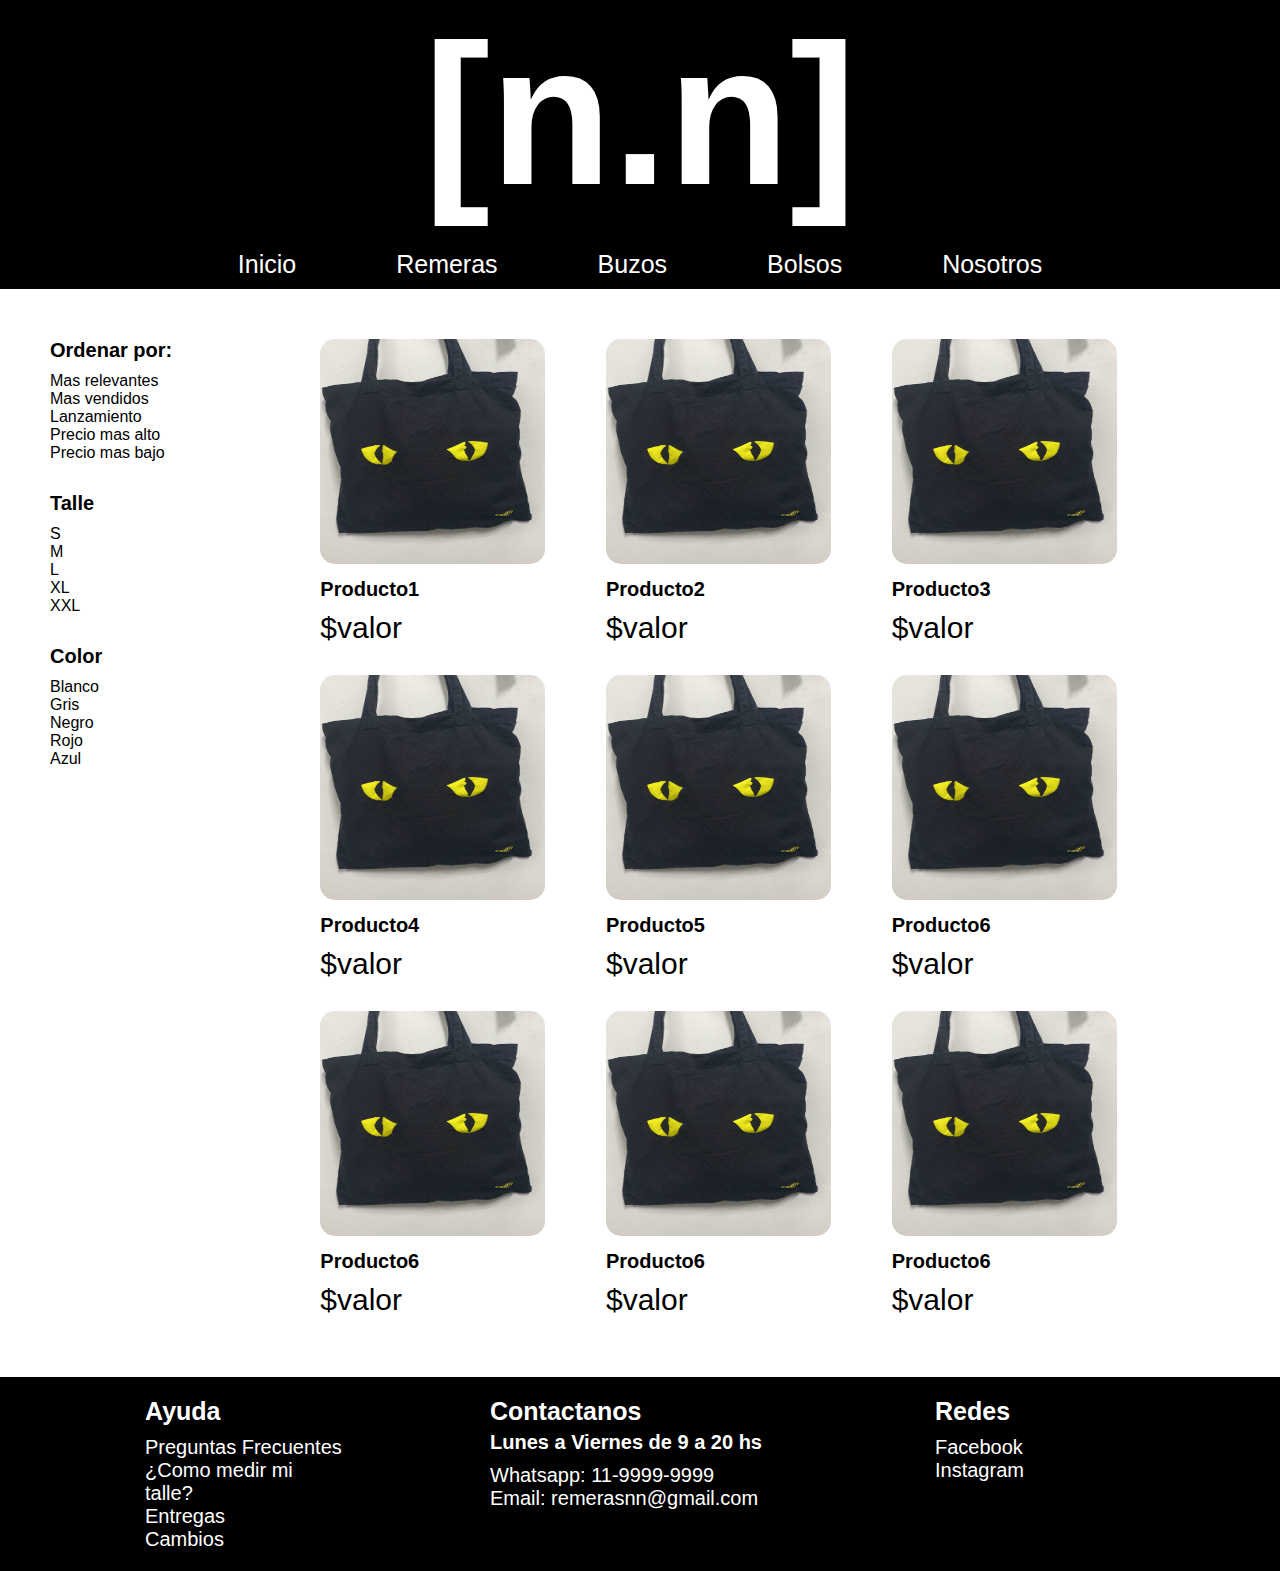
==== pages/bolsos.html @ f2f6b4e0 "Add files via upload" ====
<!DOCTYPE html>
<html lang="en">
<head>
    <meta charset="UTF-8">
    <meta name="viewport" content="width=device-width, initial-scale=1.0">
    <title>[n.n]</title>
    <link rel="stylesheet" href="../css/style.css">
</head>
<body>
    
    <head>
        <section class="header-container">
            <h1>[n.n]</h1> <!-- logo -->
            <div class="nav-menu">
                <nav>
                    <ul>
                        <li><a href="../index.html">Inicio</a></li>
                        <li><a href="remeras.html">Remeras</a></li>
                        <li><a href="buzos.html">Buzos</a></li>
                        <li><a href="#">Bolsos</a></li>
                        <li><a href="nosotros.html">Nosotros</a></li>
                    </ul>
                </nav>
            </div>
        </section>
    </head>

    <main> 
        <div class="grid-container">
            <section class="container-productos">
                <div class="producto1">
                    <img src="../assets/img/bolso.jpeg" alt="">
                    <h2>Producto1</h2>
                    <p>$valor</p>
                </div>
                <div class="producto2">
                    <img src="../assets/img/bolso.jpeg" alt="">
                    <h2>Producto2</h2>
                    <p>$valor</p>
                </div>
                <div class="producto3">
                    <img src="../assets/img/bolso.jpeg" alt="">
                    <h2>Producto3</h2>
                    <p>$valor</p>
                </div>
                <div class="producto4">
                    <img src="../assets/img/bolso.jpeg" alt="">
                    <h2>Producto4</h2>
                    <p>$valor</p>
                </div>
                <div class="producto5">
                    <img src="../assets/img/bolso.jpeg" alt="">
                    <h2>Producto5</h2>
                    <p>$valor</p>
                </div>
                <div class="producto6">
                    <img src="../assets/img/bolso.jpeg" alt="">
                    <h2>Producto6</h2>
                    <p>$valor</p>
                </div>
                <div class="producto7">
                    <img src="../assets/img/bolso.jpeg" alt="">
                    <h2>Producto6</h2>
                    <p>$valor</p>
                </div>
                <div class="producto8">
                    <img src="../assets/img/bolso.jpeg" alt="">
                    <h2>Producto6</h2>
                    <p>$valor</p>
                </div>
                <div class="producto9">
                    <img src="../assets/img/bolso.jpeg" alt="">
                    <h2>Producto6</h2>
                    <p>$valor</p>
                </div>
            </section>

            <section class="sidebar">
                <div class="sidebar-order">
                    <h3>Ordenar por:</h3>
                    <ul>
                        <li>Mas relevantes</li>
                        <li>Mas vendidos</li>
                        <li>Lanzamiento</li>
                        <li>Precio mas alto</li>
                        <li>Precio mas bajo</li>
                    </ul>
                </div>
                <div class="sidebar-size">
                    <h3>Talle</h3>
                    <ul>
                        <li>S</li>
                        <li>M</li>
                        <li>L</li>
                        <li>XL</li>
                        <li>XXL</li>
                    </ul>
                </div>
                <div class="sidebar-color">
                    <h3>Color</h3>
                    <ul>
                        <li>Blanco</li>
                        <li>Gris</li>
                        <li>Negro</li>
                        <li>Rojo</li>
                        <li>Azul</li>
                    </ul>
                </div>
            </section>
        </div>
    </main>

    <footer class="footer-container">
        <section class="container-ayuda">
            <h3>Ayuda</h3>
            <div>
                <p>Preguntas Frecuentes</p>
                <p>¿Como medir mi talle?</p>
                <p>Entregas</p>
                <p>Cambios</p>
            </div>
        </section>

        <section class="container-contactanos">
            <h3>Contactanos</h3>
            <h4>Lunes a Viernes de 9 a 20 hs</h4>
            <div>
                <p>Whatsapp: 11-9999-9999</p>
                <p>Email: remerasnn@gmail.com</p>
            </div>
        </section>

        <section class="container-redes">
            <h3>Redes</h3>
            <ul>
                <li><a href="https://www.facebook.com/">Facebook</a></li>
                <li><a href="https://www.instagram.com">Instagram</a></li>
            </ul>
        </section>
    </footer>

</body>
</html>
---- css/style.css ----
* {
    margin: 0;
    padding: 0;
    box-sizing: border-box;
    font-family: sans-serif;
}

li {
    list-style: none;
}

img {
    width: 14.0625rem;
    height: 14.0625rem;
    border-radius: .9375rem;
}

    /* header */

.header-container {
    display: flex;
    background-color: black;
    flex-direction: column;
    align-items: center;
    color: white;
}

.header-container h1 {
    font-size: 12.5rem;
    margin-bottom: 1.25rem;
}

.nav-menu ul {
    display: flex;
    flex-direction: row;
    align-content: space-between;
    gap: 6.25rem;
    margin-bottom: .625rem;
}

.nav-menu ul li a {
    font-size: 1.5625rem;
    text-decoration: none;
    color: white;
}

    /* main */

.main-container {
    display: flex;
    flex-direction: column;
    align-items: center;
    background-color: black;
}


.main-remeras {
    display: flex;
    flex-direction: row;
    margin-top: 1.875rem;
    margin-bottom: 1.875rem;
    align-items: center;
    justify-content: space-evenly;
    background-color: white;
    width: 90%;
    height: 18.75rem;
    text-align: center;
    border-radius: 1.875rem;
}

.main-remeras div {
    display: flex;
    width: 43.75rem;
    flex-direction: column;
    align-items: center;
}

.main-remeras div h2 {
    font-size: 2.5rem;
    padding-bottom: .9375rem;
}

.main-remeras div p {
    font-size: 1.25rem;
}


.main-buzos {
    display: flex;
    flex-direction: row;
    margin-top: 1.875rem;
    margin-bottom: 1.875rem;
    align-items: center;
    justify-content: space-evenly;
    background-color: white;
    width: 90%;
    height: 18.75rem;
    text-align: center;
    border-radius: 1.875rem;
}

.main-buzos div {
    display: flex;
    width: 43.75rem;
    flex-direction: column;
    align-items: center;
}

.main-buzos div h2 {
    font-size: 2.5rem;
    padding-bottom: .9375rem;
}

.main-buzos div p {
    font-size: 1.25rem;
}


.main-bolsos {
    display: flex;
    flex-direction: row;
    margin-top: 1.875rem;
    margin-bottom: 1.875rem;
    align-items: center;
    justify-content: space-evenly;
    background-color: white;
    width: 90%;
    height: 18.75rem;
    text-align: center;
    border-radius: 1.875rem;
}

.main-bolsos div {
    display: flex;
    width: 43.75rem;
    flex-direction: column;
    align-items: center;
}

.main-bolsos div h2 {
    font-size: 2.5rem;
    padding-bottom: .9375rem;
}

.main-bolsos div p {
    font-size: 1.25rem;
}

    /* grid productos */

.grid-container {
    display: grid;
    grid-template-columns: 15.625rem 1fr;
    grid-template-areas: 
    "sidebar areaproductos"
    "sidebar areaproductos"
    ;
    margin: 3.125rem;
}

.container-productos {
    display: grid;
    grid-template-columns: repeat(3, 1fr);
    grid-template-rows: repeat(3, 1fr);
    gap: 1.25rem;
    justify-items: center;
    grid-area: areaproductos;
    grid-template-areas: 
    "producto1 producto2 producto3"
    "producto4 producto5 producto6"
    "producto7 producto8 producto9"
    ;
    width: 90% ;
}

.container-productos div h2 {
    font-size: 1.25rem;
    padding: .625rem 0px .625rem 0px;
}

.container-productos div p {
    font-size: 1.875rem;
    padding-bottom: .625rem;
}

.producto1 {
    grid-area: producto1;
}
.producto2 {
    grid-area: producto2;
}
.producto3 {
    grid-area: producto3;
}
.producto4 {
    grid-area: producto4;
}
.producto5 {
    grid-area: producto5;
}
.producto6 {
    grid-area: producto6;
}
.producto7 {
    grid-area: producto7;
}
.producto8 {
    grid-area: producto8;
}
.producto9 {
    grid-area: producto9;
}

    /* sidebar productos */

.sidebar {
    grid-area: sidebar;
    display: flex;
    flex-direction: column;
}

.sidebar div h3 {
    font-size: 1.25rem;
    padding-bottom: .625rem;
}

.sidebar-order {
    padding-bottom: 1.875rem;
}
.sidebar-size {
    padding-bottom: 1.875rem;
}
.sidebar-color {
    padding-bottom: 1.875rem;
}


    /* footer */

.footer-container {
    display: flex;
    background-color: black;
    flex-direction: row;
    align-items: flex-start;
    justify-content: space-evenly;
    color: white;
}

.container-ayuda {
    margin-top: 1.25rem;
    margin-bottom: 1.25rem;
    width: 12.5rem;
}

.container-ayuda h3 {
    font-size: 1.5625rem;
    padding-bottom: .625rem;
}

.container-ayuda div p {
    font-size: 1.25rem;
}


.container-contactanos {
    margin-top: 1.25rem;
    margin-bottom: 1.25rem;
    width: 18.75rem;
}

.container-contactanos h3 {
    font-size: 1.5625rem;
    padding-bottom: .3125rem;
}

.container-contactanos h4 {
    font-size: 1.25rem;
    margin-bottom: .625rem;
}

.container-contactanos div p {
    font-size: 1.25rem;
}


.container-redes {
    margin-top: 1.25rem;
    margin-bottom: 1.25rem;
    width: 12.5rem;
}

.container-redes h3 {
    font-size: 1.5625rem;
    padding-bottom: .625rem;
}

.container-redes ul li a {
    font-size: 1.25rem;
    color: white;
    text-decoration: none;
}
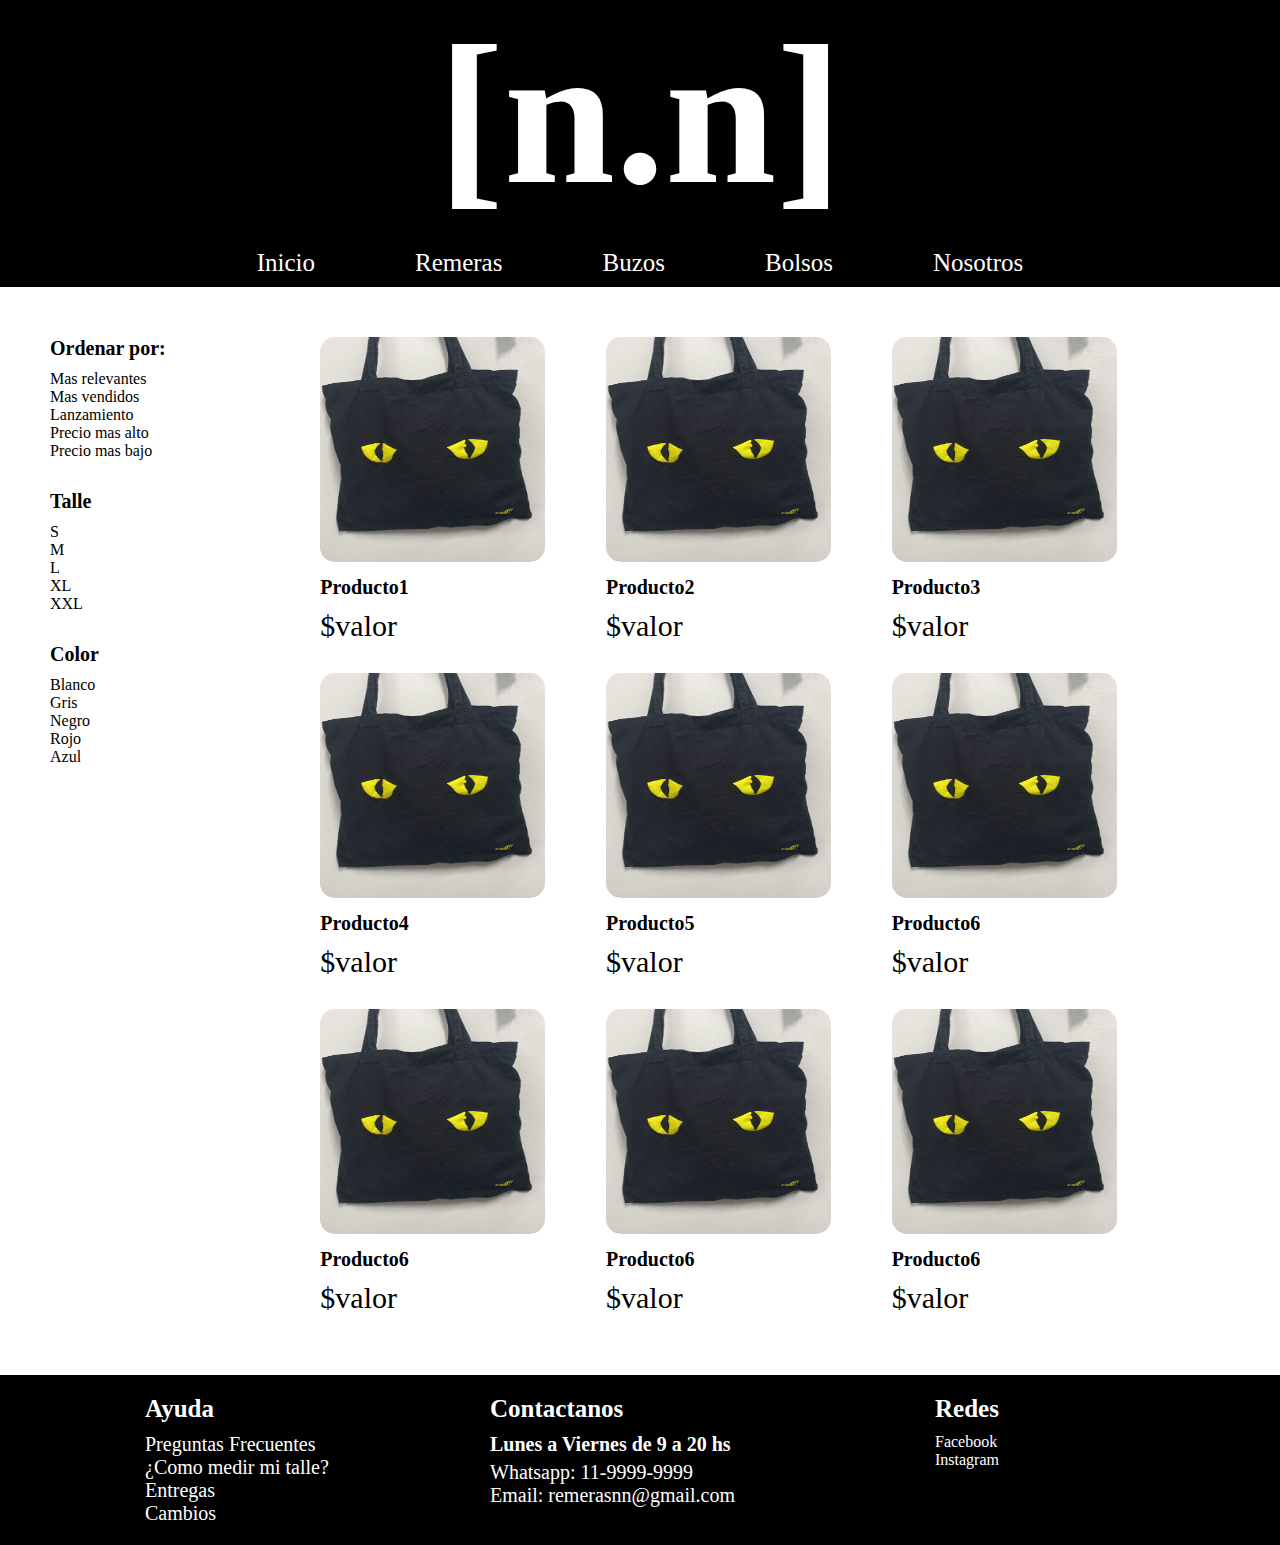
==== commit c521972e: "Meta agregado" ====
--- a/pages/bolsos.html
+++ b/pages/bolsos.html
@@ -5,6 +5,8 @@
     <meta name="viewport" content="width=device-width, initial-scale=1.0">
     <title>[n.n]</title>
     <link rel="stylesheet" href="../css/style.css">
+    <meta name="description" content="Hola! Somos Noname, tenemos las prendas mas accesibles del mercado. Veni a verlas!">
+    <meta name="keywords" content="bolso, logo, bordado, noname, barato">
 </head>
 <body>
     
--- a/css/style.css
+++ b/css/style.css
@@ -1,303 +1,315 @@
-* {
-    margin: 0;
-    padding: 0;
-    box-sizing: border-box;
-    font-family: sans-serif;
-}
-
-li {
-    list-style: none;
-}
-
-img {
-    width: 14.0625rem;
-    height: 14.0625rem;
-    border-radius: .9375rem;
-}
-
-    /* header */
-
-.header-container {
-    display: flex;
-    background-color: black;
-    flex-direction: column;
-    align-items: center;
-    color: white;
-}
-
-.header-container h1 {
-    font-size: 12.5rem;
-    margin-bottom: 1.25rem;
-}
-
-.nav-menu ul {
-    display: flex;
-    flex-direction: row;
-    align-content: space-between;
-    gap: 6.25rem;
-    margin-bottom: .625rem;
-}
-
-.nav-menu ul li a {
-    font-size: 1.5625rem;
-    text-decoration: none;
-    color: white;
-}
-
-    /* main */
-
-.main-container {
-    display: flex;
-    flex-direction: column;
-    align-items: center;
-    background-color: black;
-}
-
-
-.main-remeras {
-    display: flex;
-    flex-direction: row;
-    margin-top: 1.875rem;
-    margin-bottom: 1.875rem;
-    align-items: center;
-    justify-content: space-evenly;
-    background-color: white;
-    width: 90%;
-    height: 18.75rem;
-    text-align: center;
-    border-radius: 1.875rem;
-}
-
-.main-remeras div {
-    display: flex;
-    width: 43.75rem;
-    flex-direction: column;
-    align-items: center;
-}
-
-.main-remeras div h2 {
-    font-size: 2.5rem;
-    padding-bottom: .9375rem;
-}
-
-.main-remeras div p {
-    font-size: 1.25rem;
-}
-
-
-.main-buzos {
-    display: flex;
-    flex-direction: row;
-    margin-top: 1.875rem;
-    margin-bottom: 1.875rem;
-    align-items: center;
-    justify-content: space-evenly;
-    background-color: white;
-    width: 90%;
-    height: 18.75rem;
-    text-align: center;
-    border-radius: 1.875rem;
-}
-
-.main-buzos div {
-    display: flex;
-    width: 43.75rem;
-    flex-direction: column;
-    align-items: center;
-}
-
-.main-buzos div h2 {
-    font-size: 2.5rem;
-    padding-bottom: .9375rem;
-}
-
-.main-buzos div p {
-    font-size: 1.25rem;
-}
-
-
-.main-bolsos {
-    display: flex;
-    flex-direction: row;
-    margin-top: 1.875rem;
-    margin-bottom: 1.875rem;
-    align-items: center;
-    justify-content: space-evenly;
-    background-color: white;
-    width: 90%;
-    height: 18.75rem;
-    text-align: center;
-    border-radius: 1.875rem;
-}
-
-.main-bolsos div {
-    display: flex;
-    width: 43.75rem;
-    flex-direction: column;
-    align-items: center;
-}
-
-.main-bolsos div h2 {
-    font-size: 2.5rem;
-    padding-bottom: .9375rem;
-}
-
-.main-bolsos div p {
-    font-size: 1.25rem;
-}
-
-    /* grid productos */
-
-.grid-container {
-    display: grid;
-    grid-template-columns: 15.625rem 1fr;
-    grid-template-areas: 
-    "sidebar areaproductos"
-    "sidebar areaproductos"
-    ;
-    margin: 3.125rem;
-}
-
-.container-productos {
-    display: grid;
-    grid-template-columns: repeat(3, 1fr);
-    grid-template-rows: repeat(3, 1fr);
-    gap: 1.25rem;
-    justify-items: center;
-    grid-area: areaproductos;
-    grid-template-areas: 
-    "producto1 producto2 producto3"
-    "producto4 producto5 producto6"
-    "producto7 producto8 producto9"
-    ;
-    width: 90% ;
-}
-
-.container-productos div h2 {
-    font-size: 1.25rem;
-    padding: .625rem 0px .625rem 0px;
-}
-
-.container-productos div p {
-    font-size: 1.875rem;
-    padding-bottom: .625rem;
-}
-
-.producto1 {
-    grid-area: producto1;
-}
-.producto2 {
-    grid-area: producto2;
-}
-.producto3 {
-    grid-area: producto3;
-}
-.producto4 {
-    grid-area: producto4;
-}
-.producto5 {
-    grid-area: producto5;
-}
-.producto6 {
-    grid-area: producto6;
-}
-.producto7 {
-    grid-area: producto7;
-}
-.producto8 {
-    grid-area: producto8;
-}
-.producto9 {
-    grid-area: producto9;
-}
-
-    /* sidebar productos */
-
-.sidebar {
-    grid-area: sidebar;
-    display: flex;
-    flex-direction: column;
-}
-
-.sidebar div h3 {
-    font-size: 1.25rem;
-    padding-bottom: .625rem;
-}
-
-.sidebar-order {
-    padding-bottom: 1.875rem;
-}
-.sidebar-size {
-    padding-bottom: 1.875rem;
-}
-.sidebar-color {
-    padding-bottom: 1.875rem;
-}
-
-
-    /* footer */
-
-.footer-container {
-    display: flex;
-    background-color: black;
-    flex-direction: row;
-    align-items: flex-start;
-    justify-content: space-evenly;
-    color: white;
-}
-
-.container-ayuda {
-    margin-top: 1.25rem;
-    margin-bottom: 1.25rem;
-    width: 12.5rem;
-}
-
-.container-ayuda h3 {
-    font-size: 1.5625rem;
-    padding-bottom: .625rem;
-}
-
-.container-ayuda div p {
-    font-size: 1.25rem;
-}
-
-
-.container-contactanos {
-    margin-top: 1.25rem;
-    margin-bottom: 1.25rem;
-    width: 18.75rem;
-}
-
-.container-contactanos h3 {
-    font-size: 1.5625rem;
-    padding-bottom: .3125rem;
-}
-
-.container-contactanos h4 {
-    font-size: 1.25rem;
-    margin-bottom: .625rem;
-}
-
-.container-contactanos div p {
-    font-size: 1.25rem;
-}
-
-
-.container-redes {
-    margin-top: 1.25rem;
-    margin-bottom: 1.25rem;
-    width: 12.5rem;
-}
-
-.container-redes h3 {
-    font-size: 1.5625rem;
-    padding-bottom: .625rem;
-}
-
-.container-redes ul li a {
-    font-size: 1.25rem;
-    color: white;
-    text-decoration: none;
-}
-
-
+* {
+  margin: 0;
+  padding: 0;
+  box-sizing: border-box; }
+
+a {
+  text-decoration: none; }
+
+li {
+  list-style: none; }
+
+img {
+  width: 14.0625rem;
+  height: 14.0625rem;
+  border-radius: .9375rem; }
+  @media (max-width: 768px) {
+    img {
+      width: 11.25rem;
+      height: 11.25rem; } }
+  @media (max-width: 425px) {
+    img {
+      width: 9.375rem;
+      height: 9.375rem; } }
+
+.header-container {
+  display: flex;
+  flex-direction: column;
+  justify-content: none;
+  align-items: center;
+  align-content: none;
+  gap: none;
+  background-color: black;
+  color: white; }
+  .header-container h1 {
+    font-size: 12.5rem;
+    text-align: none;
+    margin-bottom: 1.25rem; }
+    @media (max-width: 768px) {
+      .header-container h1 {
+        font-size: 9.375rem;
+        margin-bottom: 1.25rem; } }
+    @media (max-width: 425px) {
+      .header-container h1 {
+        font-size: 9.375rem;
+        margin-bottom: 1.25rem; } }
+
+.nav-menu ul {
+  display: flex;
+  flex-direction: row;
+  justify-content: none;
+  align-items: none;
+  align-content: space-between;
+  gap: 6.25rem;
+  margin-bottom: .625rem; }
+  .nav-menu ul li a {
+    font-size: 1.5625rem;
+    text-align: none;
+    color: white; }
+    @media (max-width: 768px) {
+      .nav-menu ul li a {
+        font-size: .9375rem; } }
+    @media (max-width: 425px) {
+      .nav-menu ul li a {
+        font-size: .875rem; } }
+  @media (max-width: 768px) {
+    .nav-menu ul {
+      display: flex;
+      flex-direction: row;
+      justify-content: none;
+      align-items: none;
+      align-content: space-between;
+      gap: 4.375rem;
+      margin-bottom: .625rem; } }
+  @media (max-width: 425px) {
+    .nav-menu ul {
+      gap: 1.25rem; } }
+
+.main-container {
+  display: flex;
+  flex-direction: column;
+  justify-content: none;
+  align-items: center;
+  align-content: none;
+  gap: none;
+  background-color: black; }
+
+.main-remeras, .main-buzos, .main-bolsos, .main-nosotros, .main-comoinicio, .main-ubicaciones {
+  display: flex;
+  flex-direction: row;
+  justify-content: space-evenly;
+  align-items: center;
+  align-content: none;
+  gap: none;
+  font-size: none;
+  text-align: center;
+  margin-top: 1.875rem;
+  margin-bottom: 1.875rem;
+  width: 90%;
+  background-color: white;
+  height: 18.75rem;
+  border-radius: 1.875rem; }
+  .main-remeras div, .main-buzos div, .main-bolsos div, .main-nosotros div, .main-comoinicio div, .main-ubicaciones div {
+    display: flex;
+    flex-direction: column;
+    justify-content: none;
+    align-items: center;
+    align-content: none;
+    gap: none;
+    width: 43.75rem; }
+    .main-remeras div h2, .main-buzos div h2, .main-bolsos div h2, .main-nosotros div h2, .main-comoinicio div h2, .main-ubicaciones div h2 {
+      font-size: 2.5rem;
+      text-align: none;
+      padding-bottom: .9375rem; }
+      @media (max-width: 768px) {
+        .main-remeras div h2, .main-buzos div h2, .main-bolsos div h2, .main-nosotros div h2, .main-comoinicio div h2, .main-ubicaciones div h2 {
+          font-size: 1.875rem; } }
+      @media (max-width: 425px) {
+        .main-remeras div h2, .main-buzos div h2, .main-bolsos div h2, .main-nosotros div h2, .main-comoinicio div h2, .main-ubicaciones div h2 {
+          font-size: 1.25rem; } }
+    .main-remeras div p, .main-buzos div p, .main-bolsos div p, .main-nosotros div p, .main-comoinicio div p, .main-ubicaciones div p {
+      font-size: 1.25rem;
+      text-align: none; }
+      @media (max-width: 768px) {
+        .main-remeras div p, .main-buzos div p, .main-bolsos div p, .main-nosotros div p, .main-comoinicio div p, .main-ubicaciones div p {
+          font-size: .75rem; } }
+      @media (max-width: 425px) {
+        .main-remeras div p, .main-buzos div p, .main-bolsos div p, .main-nosotros div p, .main-comoinicio div p, .main-ubicaciones div p {
+          font-size: .625rem; } }
+    @media (max-width: 768px) {
+      .main-remeras div, .main-buzos div, .main-bolsos div, .main-nosotros div, .main-comoinicio div, .main-ubicaciones div {
+        width: 25rem; } }
+    @media (max-width: 425px) {
+      .main-remeras div, .main-buzos div, .main-bolsos div, .main-nosotros div, .main-comoinicio div, .main-ubicaciones div {
+        width: 14.375rem; } }
+  @media (max-width: 425px) {
+    .main-remeras, .main-buzos, .main-bolsos, .main-nosotros, .main-comoinicio, .main-ubicaciones {
+      display: flex;
+      flex-direction: column; } }
+
+.footer-container {
+  display: flex;
+  flex-direction: row;
+  justify-content: space-evenly;
+  align-items: flex-start;
+  align-content: none;
+  gap: none;
+  color: white;
+  background-color: black; }
+
+.container-ayuda, .container-redes, .container-contactanos {
+  margin-top: 1.25rem;
+  margin-bottom: 1.25rem;
+  width: 12.5rem; }
+  .container-ayuda h3, .container-redes h3, .container-contactanos h3 {
+    font-size: 1.5625rem;
+    text-align: none;
+    padding-bottom: .625rem; }
+    @media (max-width: 768px) {
+      .container-ayuda h3, .container-redes h3, .container-contactanos h3 {
+        font-size: 1.125rem; } }
+    @media (max-width: 425px) {
+      .container-ayuda h3, .container-redes h3, .container-contactanos h3 {
+        font-size: .875rem; } }
+  .container-ayuda div p, .container-redes div p, .container-contactanos div p {
+    font-size: 1.25rem;
+    text-align: none; }
+    @media (max-width: 768px) {
+      .container-ayuda div p, .container-redes div p, .container-contactanos div p {
+        font-size: .9375rem; } }
+    @media (max-width: 425px) {
+      .container-ayuda div p, .container-redes div p, .container-contactanos div p {
+        font-size: .625rem; } }
+  @media (max-width: 768px) {
+    .container-ayuda, .container-redes, .container-contactanos {
+      width: 9.375rem; } }
+  @media (max-width: 425px) {
+    .container-ayuda, .container-redes, .container-contactanos {
+      width: 6.25rem; } }
+
+.container-redes ul li a {
+  color: white; }
+
+.container-contactanos {
+  width: 18.75rem; }
+  @media (max-width: 768px) {
+    .container-contactanos {
+      width: 15.625rem; } }
+  @media (max-width: 425px) {
+    .container-contactanos {
+      width: 9.375rem; } }
+  .container-contactanos h4 {
+    font-size: 1.25rem;
+    text-align: none;
+    margin-bottom: .3125rem; }
+    @media (max-width: 768px) {
+      .container-contactanos h4 {
+        font-size: 1rem; } }
+    @media (max-width: 425px) {
+      .container-contactanos h4 {
+        font-size: .75rem; } }
+
+.grid-container {
+  display: grid;
+  grid-template-columns: 15.625rem 1fr;
+  grid-template-rows: none;
+  justify-items: none;
+  gap: none;
+  grid-template-areas: "sidebar areaproductos" "sidebar areaproductos";
+  margin: 3.125rem; }
+  @media (max-width: 768px) {
+    .grid-container {
+      display: grid;
+      grid-template-columns: 6.25rem 37.5rem;
+      grid-template-rows: none;
+      justify-items: none;
+      gap: none;
+      grid-template-areas: "sidebar areaproductos" "sidebar areaproductos";
+      margin: 1.5625rem; } }
+  @media (max-width: 425px) {
+    .grid-container {
+      display: grid;
+      grid-template-columns: 6.25rem 18.75rem;
+      grid-template-rows: none;
+      justify-items: none;
+      gap: none;
+      grid-template-areas: "sidebar areaproductos" "sidebar areaproductos";
+      margin: .9375rem; } }
+
+.container-productos {
+  display: grid;
+  grid-template-columns: repeat(3, 1fr);
+  grid-template-rows: repeat(3, 1fr);
+  justify-items: center;
+  gap: 1.25rem;
+  grid-template-areas: "producto1 producto2 producto3" "producto4 producto5 producto6" "producto7 producto8 producto9";
+  grid-area: areaproductos;
+  width: 90%; }
+  .container-productos div h2 {
+    font-size: 1.25rem;
+    padding-top: .625rem;
+    padding-bottom: .625rem; }
+    @media (max-width: 768px) {
+      .container-productos div h2 {
+        font-size: .9375rem; } }
+    @media (max-width: 425px) {
+      .container-productos div h2 {
+        font-size: .625rem; } }
+  .container-productos div p {
+    font-size: 1.875rem;
+    padding-bottom: .625rem; }
+    @media (max-width: 768px) {
+      .container-productos div p {
+        font-size: 1.5625rem; } }
+    @media (max-width: 425px) {
+      .container-productos div p {
+        font-size: 1.25rem; } }
+  @media (max-width: 768px) {
+    .container-productos {
+      display: grid;
+      grid-template-columns: repeat(2, 1fr);
+      grid-template-rows: repeat(5, 1fr);
+      justify-items: center;
+      gap: 0.9375rem;
+      grid-template-areas: "producto1 producto2" "producto3 producto4" "producto5 producto6" "producto7 producto8" "producto9 ."; } }
+  @media (max-width: 425px) {
+    .container-productos {
+      display: grid;
+      grid-template-columns: 12.5rem;
+      grid-template-rows: repeat(9, 1fr);
+      justify-items: end;
+      gap: 10px;
+      grid-template-areas: "producto1" "producto2" "producto3" "producto4" "producto5" "producto6" "producto7" "producto8" "producto9"; } }
+
+.producto1 {
+  grid-area: producto1; }
+
+.producto2 {
+  grid-area: producto2; }
+
+.producto3 {
+  grid-area: producto3; }
+
+.producto4 {
+  grid-area: producto4; }
+
+.producto5 {
+  grid-area: producto5; }
+
+.producto6 {
+  grid-area: producto6; }
+
+.producto7 {
+  grid-area: producto7; }
+
+.producto8 {
+  grid-area: producto8; }
+
+.producto9 {
+  grid-area: producto9; }
+
+.sidebar {
+  display: flex;
+  flex-direction: column;
+  grid-area: sidebar; }
+  .sidebar div h3 {
+    font-size: 1.25rem;
+    padding-bottom: .625rem; }
+    @media (max-width: 768px) {
+      .sidebar div h3 {
+        font-size: .9375rem; } }
+    @media (max-width: 425px) {
+      .sidebar div h3 {
+        font-size: .625rem; } }
+  .sidebar .sidebar-order, .sidebar .sidebar-size, .sidebar .sidebar-color {
+    padding-bottom: 1.875rem; }
